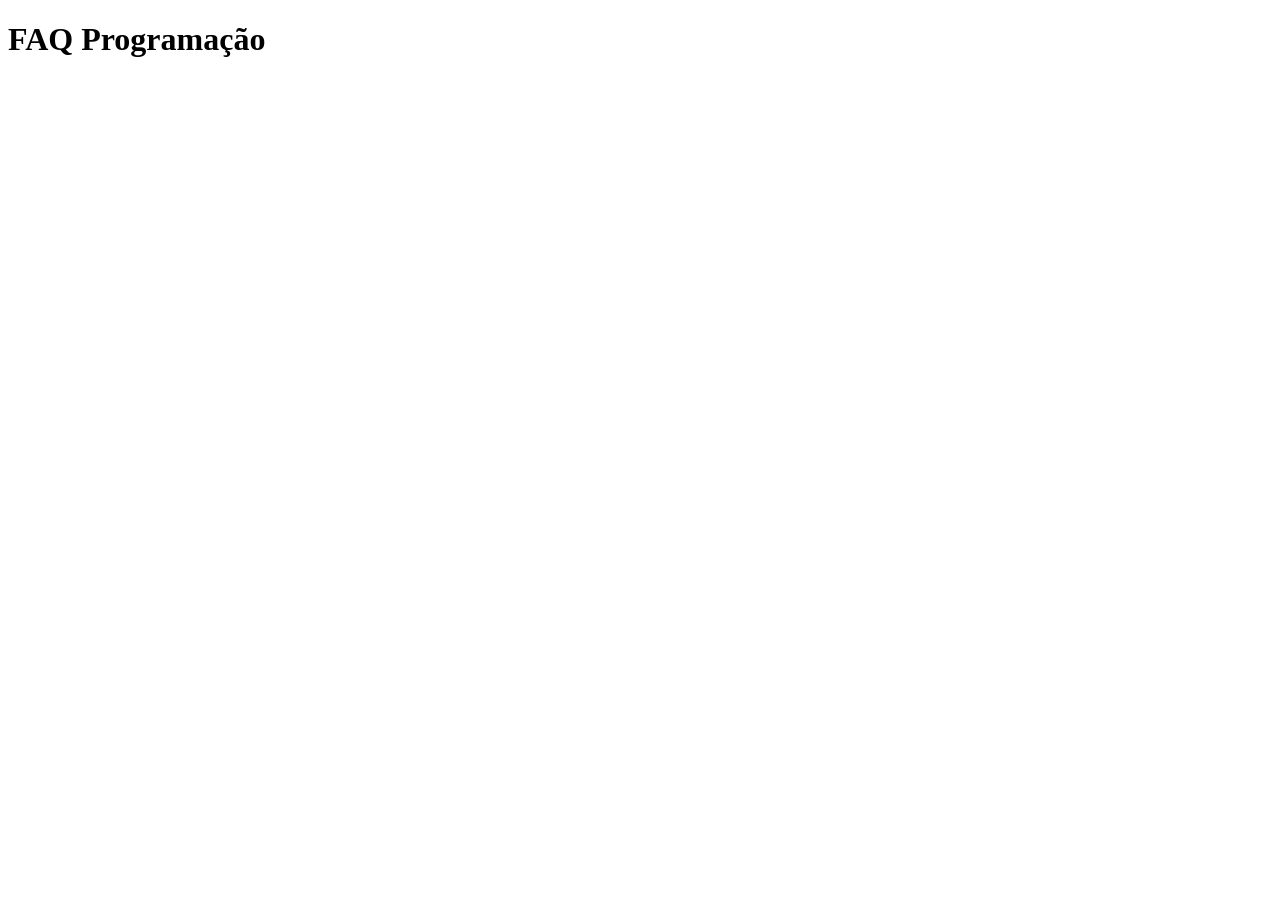
==== PW 1/FAQ/index.html @ fdf6800a "Add files via upload" ====
<!DOCTYPE html>
<html lang="pt-br">
<head>
    <meta charset="UTF-8">
    <meta name="viewport" content="width=device-width, initial-scale=1.0">
    <title>FAQ - Linguagens de Programação</title>
</head>
<body>
    <header id="topo">
        <div class="container-menu">
            <h1>FAQ Programação
                
            </h1>
        </div>
    </header>
    
</body>
</html>
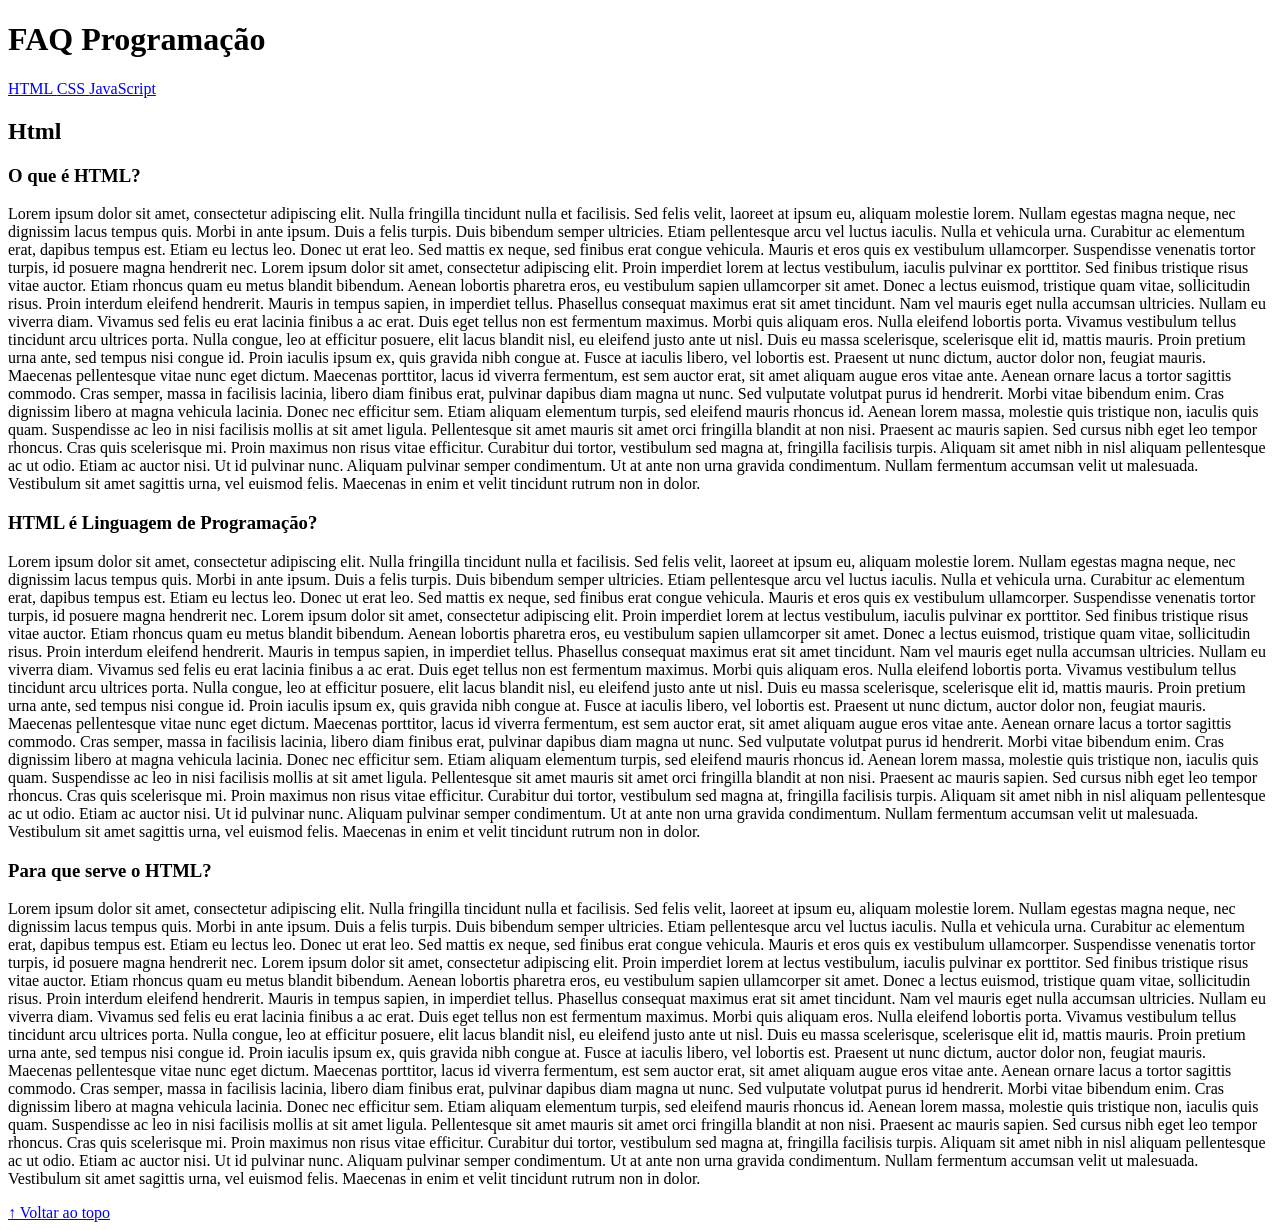
==== commit 4e8e22c7: "Add files via upload" ====
--- a/PW 1/FAQ/index.html
+++ b/PW 1/FAQ/index.html
@@ -8,11 +8,56 @@
 <body>
     <header id="topo">
         <div class="container-menu">
-            <h1>FAQ Programação
-                
-            </h1>
+            <h1>FAQ Programação</h1>
+            <nav>
+                <a href="#html"> HTML </a>
+                <a href="#css"> CSS </a>
+                <a href="#javascript"> JavaScript </a>
+            </nav>
         </div>
     </header>
+    <main>
+        <section id="html" class="card">
+            <h2> Html </h2>
+            <div class="faq">
+                <h3> O que é HTML? </h3>
+                <p> Lorem ipsum dolor sit amet, consectetur adipiscing elit. Nulla fringilla tincidunt nulla et facilisis. Sed felis velit, laoreet at ipsum eu, aliquam molestie lorem. Nullam egestas magna neque, nec dignissim lacus tempus quis. Morbi in ante ipsum. Duis a felis turpis. Duis bibendum semper ultricies. Etiam pellentesque arcu vel luctus iaculis. Nulla et vehicula urna. Curabitur ac elementum erat, dapibus tempus est. Etiam eu lectus leo. Donec ut erat leo. Sed mattis ex neque, sed finibus erat congue vehicula.
+
+Mauris et eros quis ex vestibulum ullamcorper. Suspendisse venenatis tortor turpis, id posuere magna hendrerit nec. Lorem ipsum dolor sit amet, consectetur adipiscing elit. Proin imperdiet lorem at lectus vestibulum, iaculis pulvinar ex porttitor. Sed finibus tristique risus vitae auctor. Etiam rhoncus quam eu metus blandit bibendum. Aenean lobortis pharetra eros, eu vestibulum sapien ullamcorper sit amet. Donec a lectus euismod, tristique quam vitae, sollicitudin risus. Proin interdum eleifend hendrerit. Mauris in tempus sapien, in imperdiet tellus. Phasellus consequat maximus erat sit amet tincidunt. Nam vel mauris eget nulla accumsan ultricies.
+
+Nullam eu viverra diam. Vivamus sed felis eu erat lacinia finibus a ac erat. Duis eget tellus non est fermentum maximus. Morbi quis aliquam eros. Nulla eleifend lobortis porta. Vivamus vestibulum tellus tincidunt arcu ultrices porta. Nulla congue, leo at efficitur posuere, elit lacus blandit nisl, eu eleifend justo ante ut nisl. Duis eu massa scelerisque, scelerisque elit id, mattis mauris. Proin pretium urna ante, sed tempus nisi congue id. Proin iaculis ipsum ex, quis gravida nibh congue at.
+
+Fusce at iaculis libero, vel lobortis est. Praesent ut nunc dictum, auctor dolor non, feugiat mauris. Maecenas pellentesque vitae nunc eget dictum. Maecenas porttitor, lacus id viverra fermentum, est sem auctor erat, sit amet aliquam augue eros vitae ante. Aenean ornare lacus a tortor sagittis commodo. Cras semper, massa in facilisis lacinia, libero diam finibus erat, pulvinar dapibus diam magna ut nunc. Sed vulputate volutpat purus id hendrerit. Morbi vitae bibendum enim. Cras dignissim libero at magna vehicula lacinia. Donec nec efficitur sem. Etiam aliquam elementum turpis, sed eleifend mauris rhoncus id. Aenean lorem massa, molestie quis tristique non, iaculis quis quam. Suspendisse ac leo in nisi facilisis mollis at sit amet ligula. Pellentesque sit amet mauris sit amet orci fringilla blandit at non nisi. Praesent ac mauris sapien. Sed cursus nibh eget leo tempor rhoncus.
+
+Cras quis scelerisque mi. Proin maximus non risus vitae efficitur. Curabitur dui tortor, vestibulum sed magna at, fringilla facilisis turpis. Aliquam sit amet nibh in nisl aliquam pellentesque ac ut odio. Etiam ac auctor nisi. Ut id pulvinar nunc. Aliquam pulvinar semper condimentum. Ut at ante non urna gravida condimentum. Nullam fermentum accumsan velit ut malesuada. Vestibulum sit amet sagittis urna, vel euismod felis. Maecenas in enim et velit tincidunt rutrum non in dolor.</p>
+            </div>
+            <div class="faq">
+                <h3>HTML é Linguagem de Programação?</h3>
+                <p> Lorem ipsum dolor sit amet, consectetur adipiscing elit. Nulla fringilla tincidunt nulla et facilisis. Sed felis velit, laoreet at ipsum eu, aliquam molestie lorem. Nullam egestas magna neque, nec dignissim lacus tempus quis. Morbi in ante ipsum. Duis a felis turpis. Duis bibendum semper ultricies. Etiam pellentesque arcu vel luctus iaculis. Nulla et vehicula urna. Curabitur ac elementum erat, dapibus tempus est. Etiam eu lectus leo. Donec ut erat leo. Sed mattis ex neque, sed finibus erat congue vehicula.
+
+Mauris et eros quis ex vestibulum ullamcorper. Suspendisse venenatis tortor turpis, id posuere magna hendrerit nec. Lorem ipsum dolor sit amet, consectetur adipiscing elit. Proin imperdiet lorem at lectus vestibulum, iaculis pulvinar ex porttitor. Sed finibus tristique risus vitae auctor. Etiam rhoncus quam eu metus blandit bibendum. Aenean lobortis pharetra eros, eu vestibulum sapien ullamcorper sit amet. Donec a lectus euismod, tristique quam vitae, sollicitudin risus. Proin interdum eleifend hendrerit. Mauris in tempus sapien, in imperdiet tellus. Phasellus consequat maximus erat sit amet tincidunt. Nam vel mauris eget nulla accumsan ultricies.
+
+Nullam eu viverra diam. Vivamus sed felis eu erat lacinia finibus a ac erat. Duis eget tellus non est fermentum maximus. Morbi quis aliquam eros. Nulla eleifend lobortis porta. Vivamus vestibulum tellus tincidunt arcu ultrices porta. Nulla congue, leo at efficitur posuere, elit lacus blandit nisl, eu eleifend justo ante ut nisl. Duis eu massa scelerisque, scelerisque elit id, mattis mauris. Proin pretium urna ante, sed tempus nisi congue id. Proin iaculis ipsum ex, quis gravida nibh congue at.
+
+Fusce at iaculis libero, vel lobortis est. Praesent ut nunc dictum, auctor dolor non, feugiat mauris. Maecenas pellentesque vitae nunc eget dictum. Maecenas porttitor, lacus id viverra fermentum, est sem auctor erat, sit amet aliquam augue eros vitae ante. Aenean ornare lacus a tortor sagittis commodo. Cras semper, massa in facilisis lacinia, libero diam finibus erat, pulvinar dapibus diam magna ut nunc. Sed vulputate volutpat purus id hendrerit. Morbi vitae bibendum enim. Cras dignissim libero at magna vehicula lacinia. Donec nec efficitur sem. Etiam aliquam elementum turpis, sed eleifend mauris rhoncus id. Aenean lorem massa, molestie quis tristique non, iaculis quis quam. Suspendisse ac leo in nisi facilisis mollis at sit amet ligula. Pellentesque sit amet mauris sit amet orci fringilla blandit at non nisi. Praesent ac mauris sapien. Sed cursus nibh eget leo tempor rhoncus.
+
+Cras quis scelerisque mi. Proin maximus non risus vitae efficitur. Curabitur dui tortor, vestibulum sed magna at, fringilla facilisis turpis. Aliquam sit amet nibh in nisl aliquam pellentesque ac ut odio. Etiam ac auctor nisi. Ut id pulvinar nunc. Aliquam pulvinar semper condimentum. Ut at ante non urna gravida condimentum. Nullam fermentum accumsan velit ut malesuada. Vestibulum sit amet sagittis urna, vel euismod felis. Maecenas in enim et velit tincidunt rutrum non in dolor.</p>
+            </div>
+            <div class="faq">
+                <h3>Para que serve o HTML?</h3>
+                <p> Lorem ipsum dolor sit amet, consectetur adipiscing elit. Nulla fringilla tincidunt nulla et facilisis. Sed felis velit, laoreet at ipsum eu, aliquam molestie lorem. Nullam egestas magna neque, nec dignissim lacus tempus quis. Morbi in ante ipsum. Duis a felis turpis. Duis bibendum semper ultricies. Etiam pellentesque arcu vel luctus iaculis. Nulla et vehicula urna. Curabitur ac elementum erat, dapibus tempus est. Etiam eu lectus leo. Donec ut erat leo. Sed mattis ex neque, sed finibus erat congue vehicula.
+
+Mauris et eros quis ex vestibulum ullamcorper. Suspendisse venenatis tortor turpis, id posuere magna hendrerit nec. Lorem ipsum dolor sit amet, consectetur adipiscing elit. Proin imperdiet lorem at lectus vestibulum, iaculis pulvinar ex porttitor. Sed finibus tristique risus vitae auctor. Etiam rhoncus quam eu metus blandit bibendum. Aenean lobortis pharetra eros, eu vestibulum sapien ullamcorper sit amet. Donec a lectus euismod, tristique quam vitae, sollicitudin risus. Proin interdum eleifend hendrerit. Mauris in tempus sapien, in imperdiet tellus. Phasellus consequat maximus erat sit amet tincidunt. Nam vel mauris eget nulla accumsan ultricies.
+
+Nullam eu viverra diam. Vivamus sed felis eu erat lacinia finibus a ac erat. Duis eget tellus non est fermentum maximus. Morbi quis aliquam eros. Nulla eleifend lobortis porta. Vivamus vestibulum tellus tincidunt arcu ultrices porta. Nulla congue, leo at efficitur posuere, elit lacus blandit nisl, eu eleifend justo ante ut nisl. Duis eu massa scelerisque, scelerisque elit id, mattis mauris. Proin pretium urna ante, sed tempus nisi congue id. Proin iaculis ipsum ex, quis gravida nibh congue at.
+
+Fusce at iaculis libero, vel lobortis est. Praesent ut nunc dictum, auctor dolor non, feugiat mauris. Maecenas pellentesque vitae nunc eget dictum. Maecenas porttitor, lacus id viverra fermentum, est sem auctor erat, sit amet aliquam augue eros vitae ante. Aenean ornare lacus a tortor sagittis commodo. Cras semper, massa in facilisis lacinia, libero diam finibus erat, pulvinar dapibus diam magna ut nunc. Sed vulputate volutpat purus id hendrerit. Morbi vitae bibendum enim. Cras dignissim libero at magna vehicula lacinia. Donec nec efficitur sem. Etiam aliquam elementum turpis, sed eleifend mauris rhoncus id. Aenean lorem massa, molestie quis tristique non, iaculis quis quam. Suspendisse ac leo in nisi facilisis mollis at sit amet ligula. Pellentesque sit amet mauris sit amet orci fringilla blandit at non nisi. Praesent ac mauris sapien. Sed cursus nibh eget leo tempor rhoncus.
+
+Cras quis scelerisque mi. Proin maximus non risus vitae efficitur. Curabitur dui tortor, vestibulum sed magna at, fringilla facilisis turpis. Aliquam sit amet nibh in nisl aliquam pellentesque ac ut odio. Etiam ac auctor nisi. Ut id pulvinar nunc. Aliquam pulvinar semper condimentum. Ut at ante non urna gravida condimentum. Nullam fermentum accumsan velit ut malesuada. Vestibulum sit amet sagittis urna, vel euismod felis. Maecenas in enim et velit tincidunt rutrum non in dolor.</p>
+            </div>
+            <a href="#topo" class="voltar"> ↑ Voltar ao topo </a>
+        </section>
+    </main>
     
 </body>
 </html>
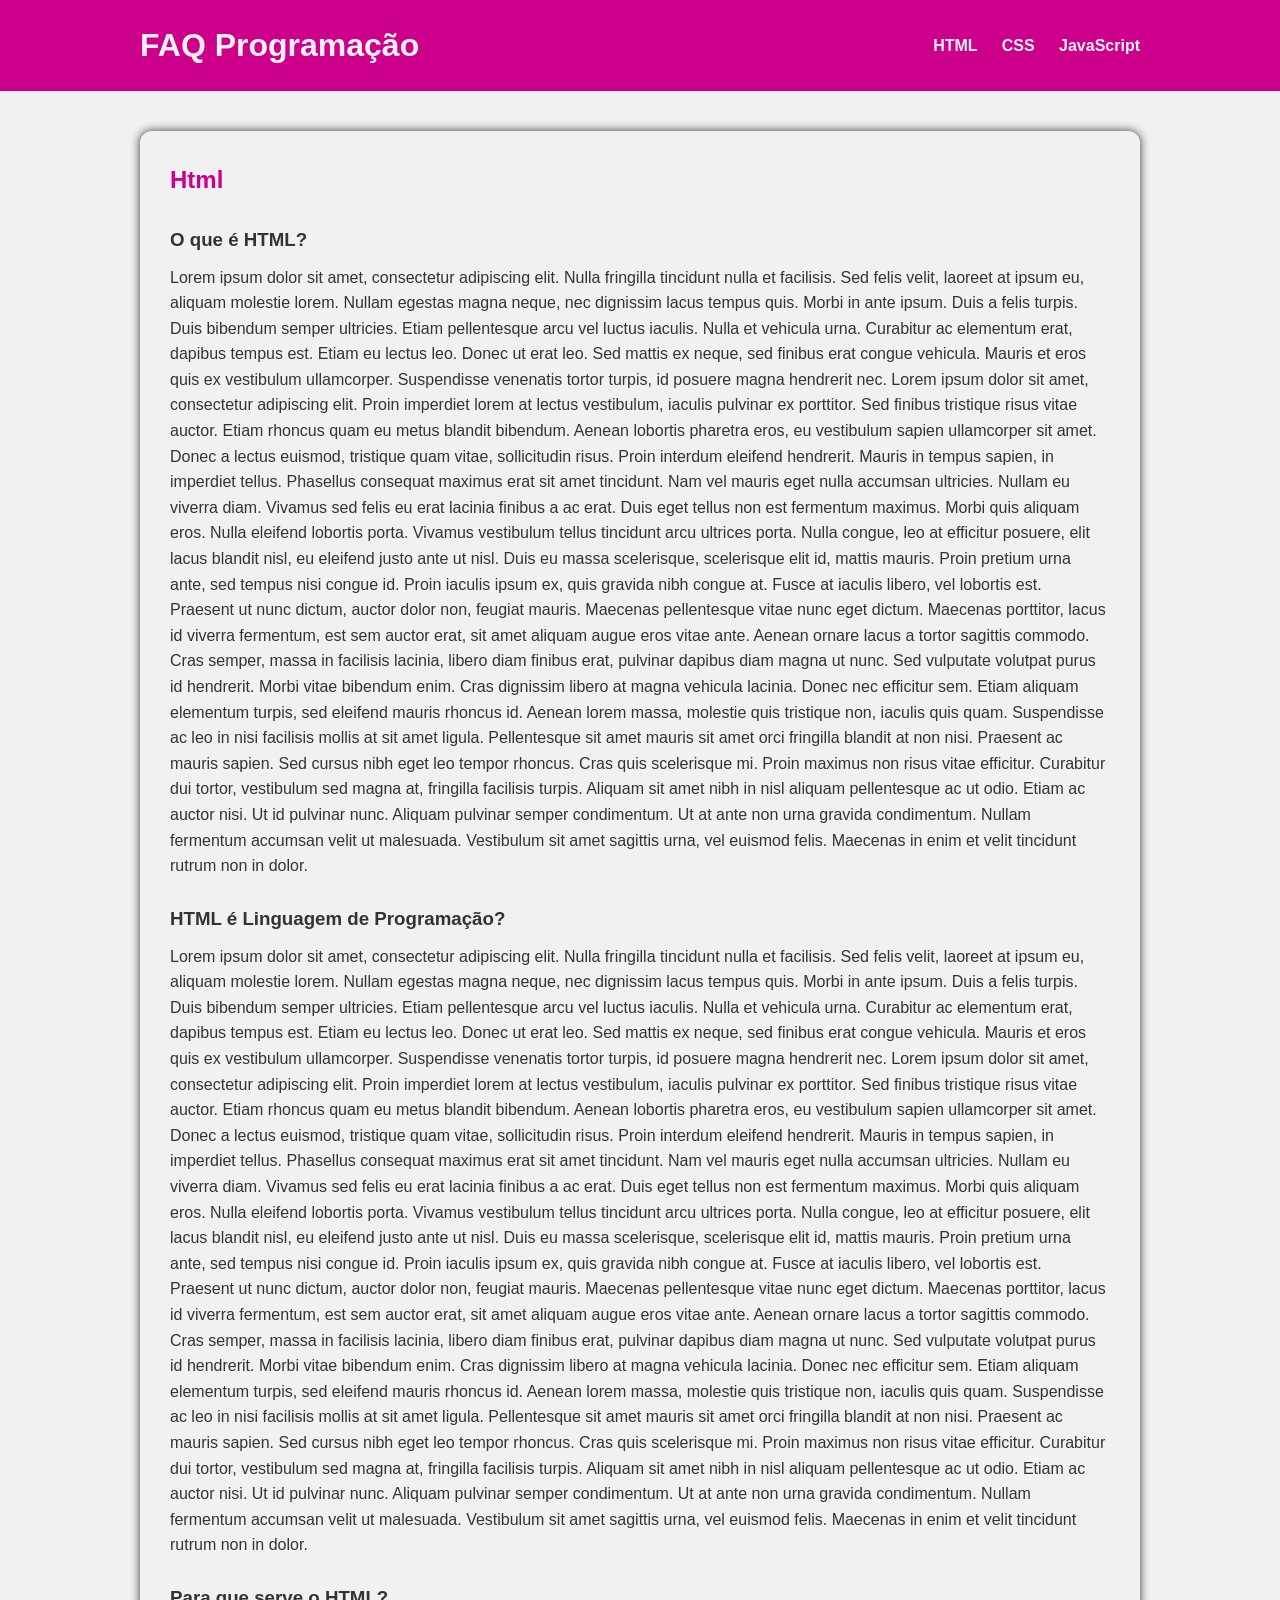
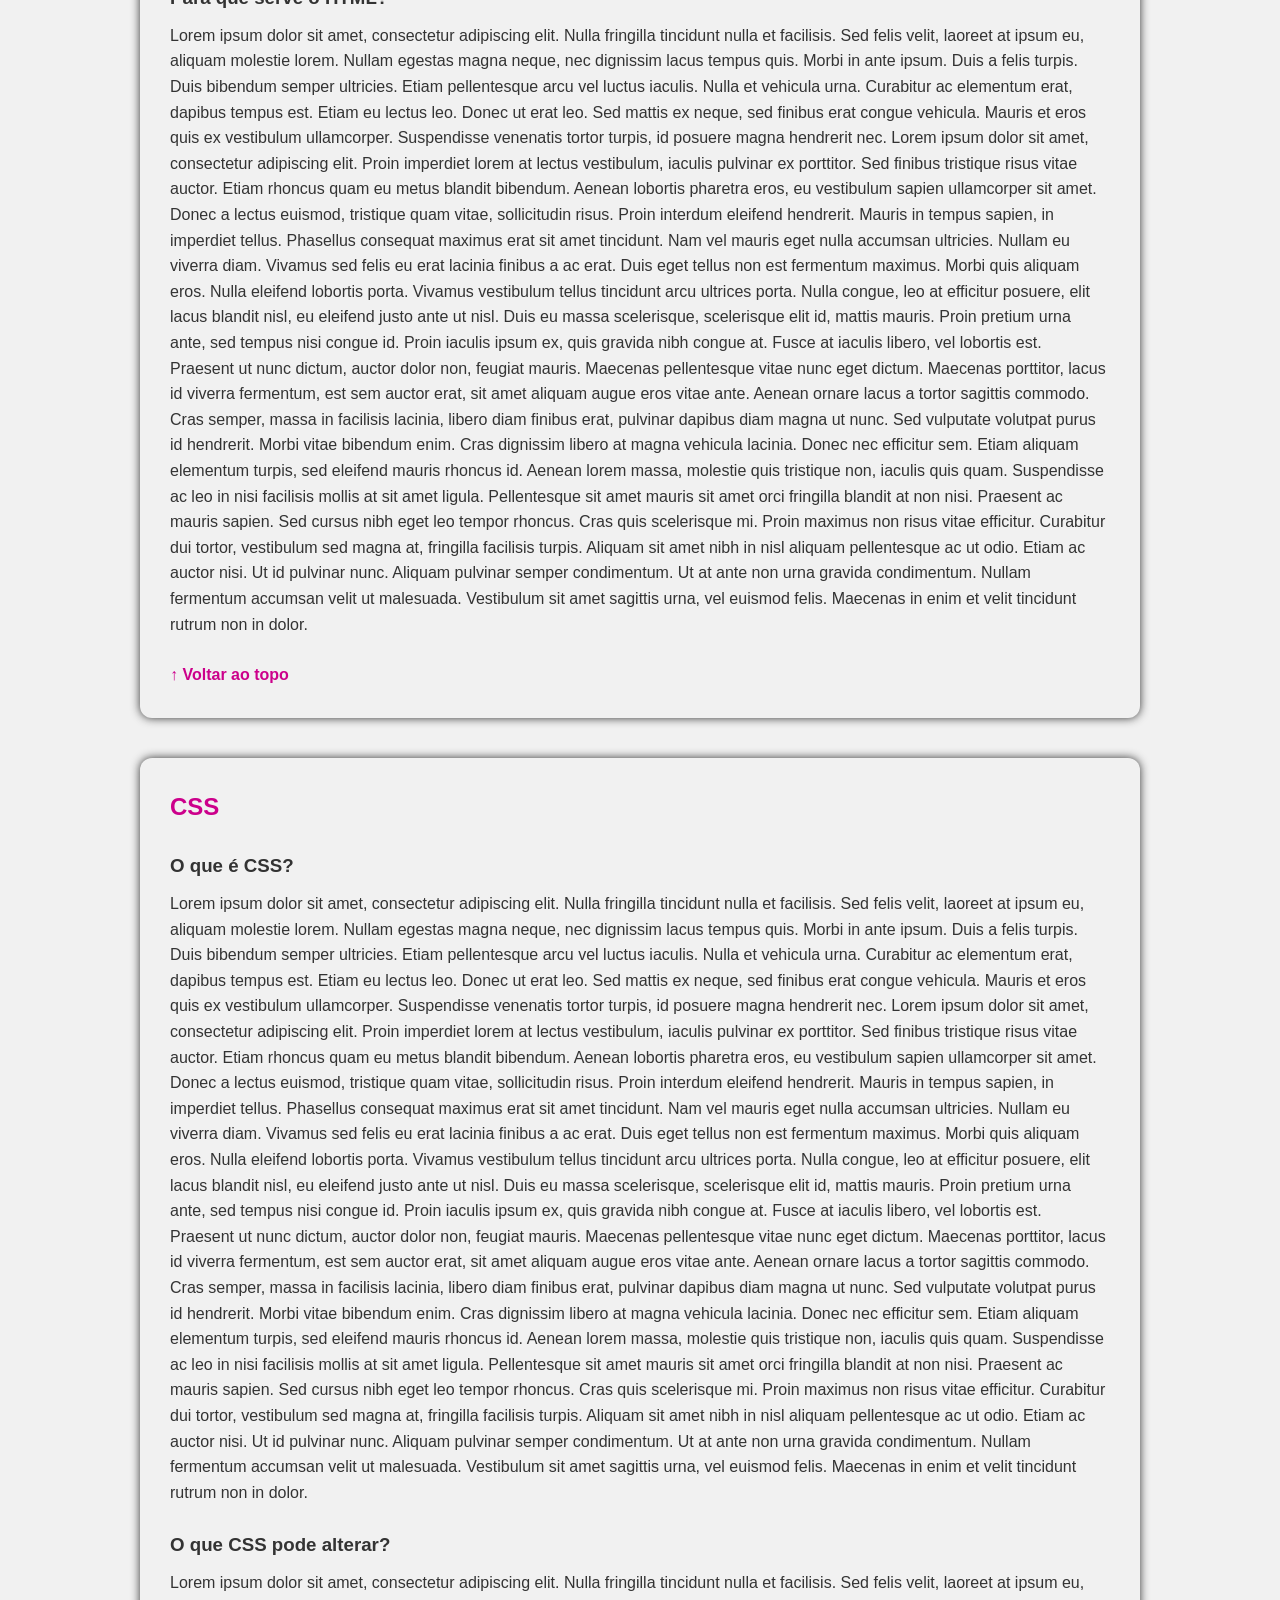
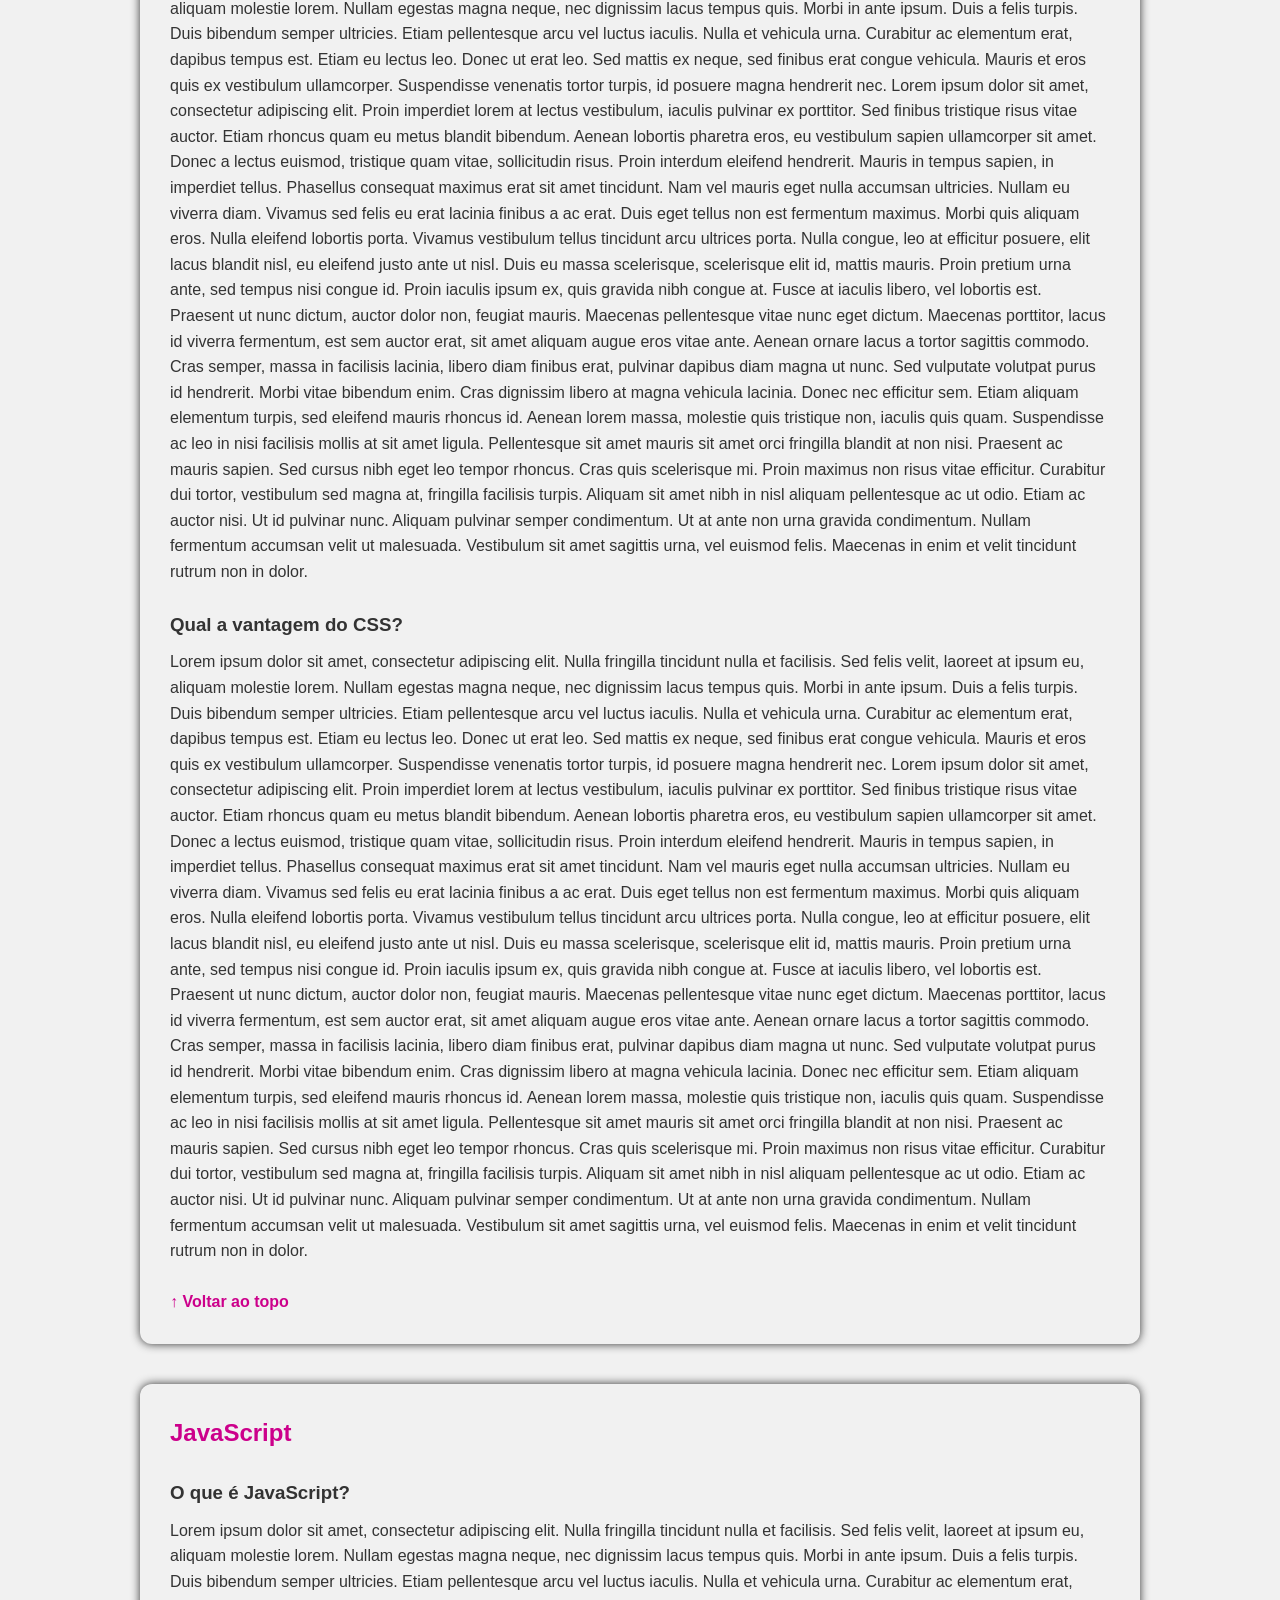
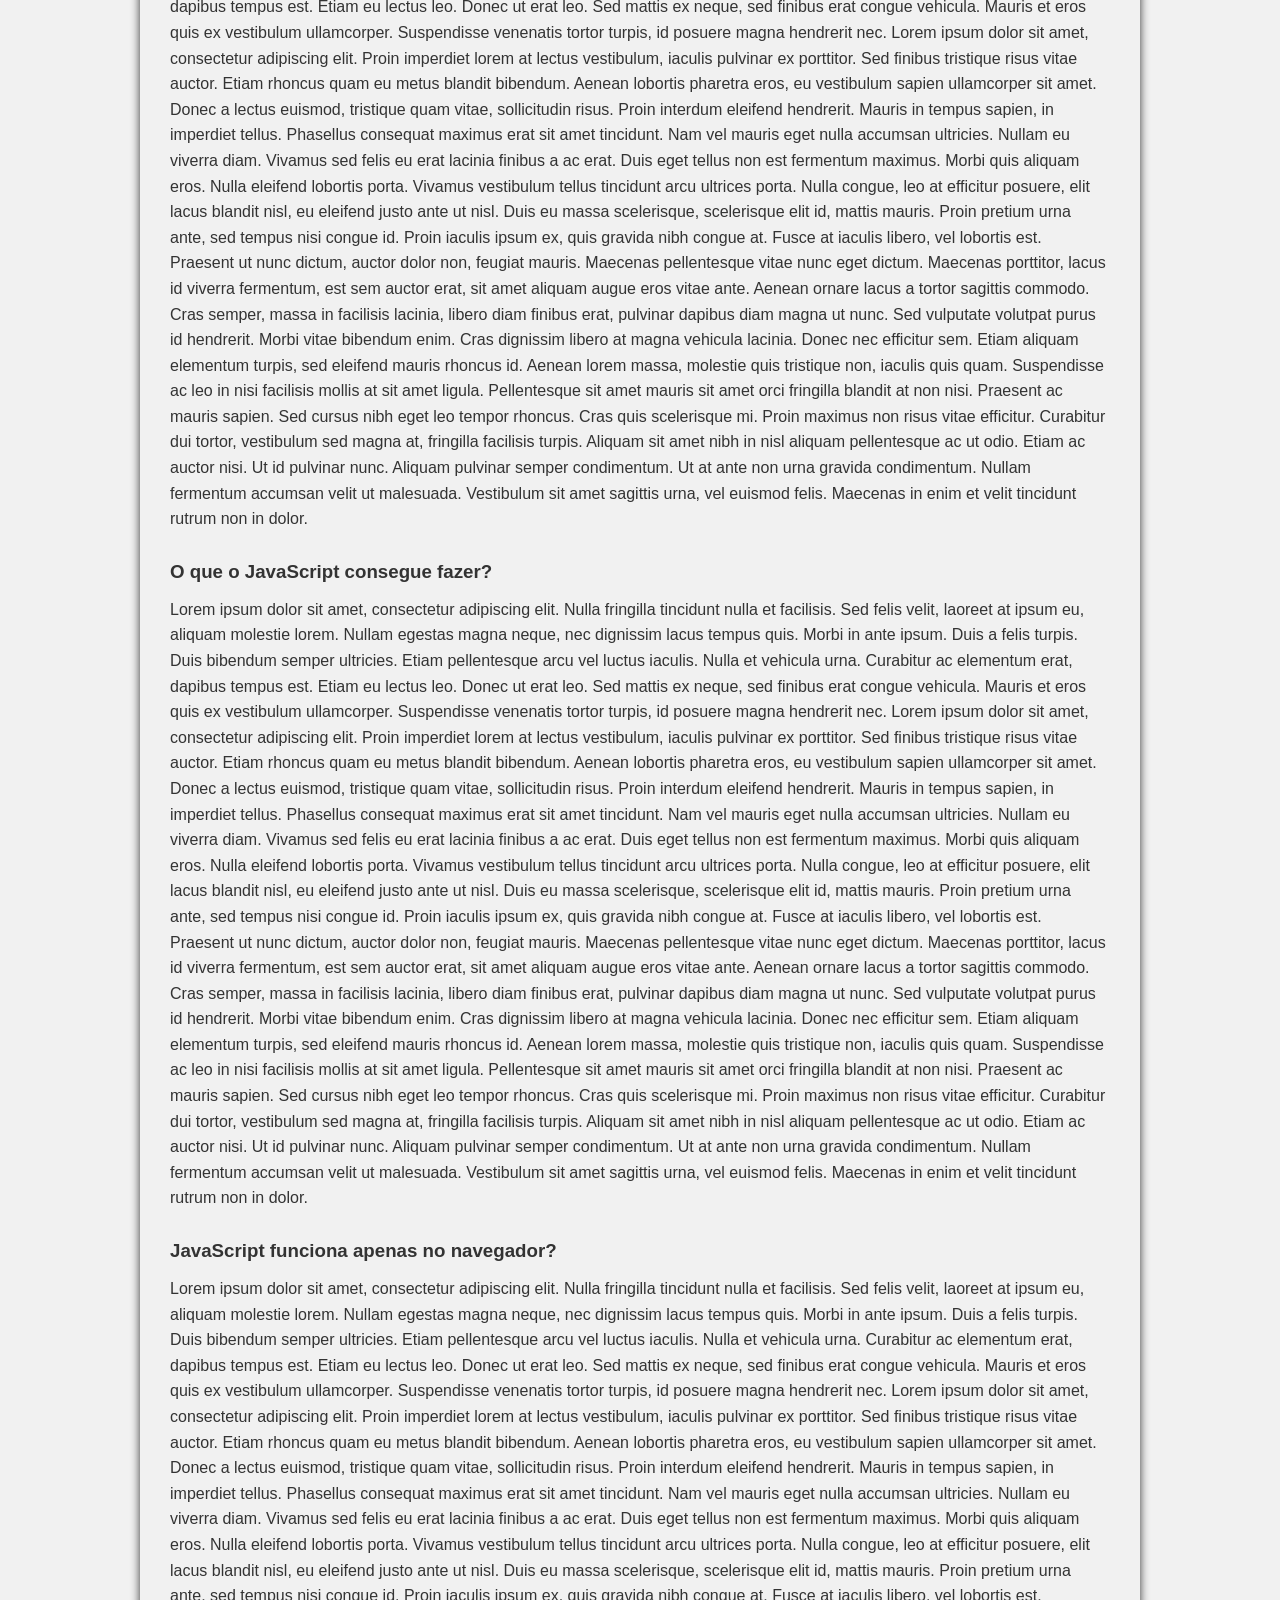
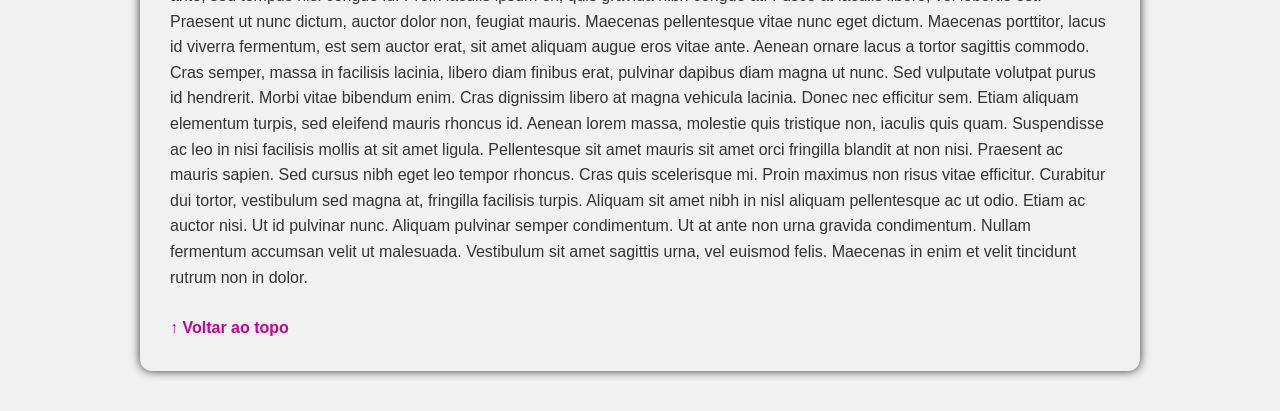
==== commit 11f1b021: "Add files via upload" ====
--- a/PW 1/FAQ/index.html
+++ b/PW 1/FAQ/index.html
@@ -3,15 +3,17 @@
 <head>
     <meta charset="UTF-8">
     <meta name="viewport" content="width=device-width, initial-scale=1.0">
+    <link rel="stylesheet" href="CSS/estilo.css">
     <title>FAQ - Linguagens de Programação</title>
 </head>
 <body>
+    <a id="topo"></a>
     <header id="topo">
         <div class="container-menu">
             <h1>FAQ Programação</h1>
             <nav>
                 <a href="#html"> HTML </a>
-                <a href="#css"> CSS </a>
+                <a href="#CSS"> CSS </a>
                 <a href="#javascript"> JavaScript </a>
             </nav>
         </div>
@@ -23,37 +25,117 @@
                 <h3> O que é HTML? </h3>
                 <p> Lorem ipsum dolor sit amet, consectetur adipiscing elit. Nulla fringilla tincidunt nulla et facilisis. Sed felis velit, laoreet at ipsum eu, aliquam molestie lorem. Nullam egestas magna neque, nec dignissim lacus tempus quis. Morbi in ante ipsum. Duis a felis turpis. Duis bibendum semper ultricies. Etiam pellentesque arcu vel luctus iaculis. Nulla et vehicula urna. Curabitur ac elementum erat, dapibus tempus est. Etiam eu lectus leo. Donec ut erat leo. Sed mattis ex neque, sed finibus erat congue vehicula.
 
-Mauris et eros quis ex vestibulum ullamcorper. Suspendisse venenatis tortor turpis, id posuere magna hendrerit nec. Lorem ipsum dolor sit amet, consectetur adipiscing elit. Proin imperdiet lorem at lectus vestibulum, iaculis pulvinar ex porttitor. Sed finibus tristique risus vitae auctor. Etiam rhoncus quam eu metus blandit bibendum. Aenean lobortis pharetra eros, eu vestibulum sapien ullamcorper sit amet. Donec a lectus euismod, tristique quam vitae, sollicitudin risus. Proin interdum eleifend hendrerit. Mauris in tempus sapien, in imperdiet tellus. Phasellus consequat maximus erat sit amet tincidunt. Nam vel mauris eget nulla accumsan ultricies.
+                Mauris et eros quis ex vestibulum ullamcorper. Suspendisse venenatis tortor turpis, id posuere magna hendrerit nec. Lorem ipsum dolor sit amet, consectetur adipiscing elit. Proin imperdiet lorem at lectus vestibulum, iaculis pulvinar ex porttitor. Sed finibus tristique risus vitae auctor. Etiam rhoncus quam eu metus blandit bibendum. Aenean lobortis pharetra eros, eu vestibulum sapien ullamcorper sit amet. Donec a lectus euismod, tristique quam vitae, sollicitudin risus. Proin interdum eleifend hendrerit. Mauris in tempus sapien, in imperdiet tellus. Phasellus consequat maximus erat sit amet tincidunt. Nam vel mauris eget nulla accumsan ultricies.
 
-Nullam eu viverra diam. Vivamus sed felis eu erat lacinia finibus a ac erat. Duis eget tellus non est fermentum maximus. Morbi quis aliquam eros. Nulla eleifend lobortis porta. Vivamus vestibulum tellus tincidunt arcu ultrices porta. Nulla congue, leo at efficitur posuere, elit lacus blandit nisl, eu eleifend justo ante ut nisl. Duis eu massa scelerisque, scelerisque elit id, mattis mauris. Proin pretium urna ante, sed tempus nisi congue id. Proin iaculis ipsum ex, quis gravida nibh congue at.
+                Nullam eu viverra diam. Vivamus sed felis eu erat lacinia finibus a ac erat. Duis eget tellus non est fermentum maximus. Morbi quis aliquam eros. Nulla eleifend lobortis porta. Vivamus vestibulum tellus tincidunt arcu ultrices porta. Nulla congue, leo at efficitur posuere, elit lacus blandit nisl, eu eleifend justo ante ut nisl. Duis eu massa scelerisque, scelerisque elit id, mattis mauris. Proin pretium urna ante, sed tempus nisi congue id. Proin iaculis ipsum ex, quis gravida nibh congue at.
 
-Fusce at iaculis libero, vel lobortis est. Praesent ut nunc dictum, auctor dolor non, feugiat mauris. Maecenas pellentesque vitae nunc eget dictum. Maecenas porttitor, lacus id viverra fermentum, est sem auctor erat, sit amet aliquam augue eros vitae ante. Aenean ornare lacus a tortor sagittis commodo. Cras semper, massa in facilisis lacinia, libero diam finibus erat, pulvinar dapibus diam magna ut nunc. Sed vulputate volutpat purus id hendrerit. Morbi vitae bibendum enim. Cras dignissim libero at magna vehicula lacinia. Donec nec efficitur sem. Etiam aliquam elementum turpis, sed eleifend mauris rhoncus id. Aenean lorem massa, molestie quis tristique non, iaculis quis quam. Suspendisse ac leo in nisi facilisis mollis at sit amet ligula. Pellentesque sit amet mauris sit amet orci fringilla blandit at non nisi. Praesent ac mauris sapien. Sed cursus nibh eget leo tempor rhoncus.
+                Fusce at iaculis libero, vel lobortis est. Praesent ut nunc dictum, auctor dolor non, feugiat mauris. Maecenas pellentesque vitae nunc eget dictum. Maecenas porttitor, lacus id viverra fermentum, est sem auctor erat, sit amet aliquam augue eros vitae ante. Aenean ornare lacus a tortor sagittis commodo. Cras semper, massa in facilisis lacinia, libero diam finibus erat, pulvinar dapibus diam magna ut nunc. Sed vulputate volutpat purus id hendrerit. Morbi vitae bibendum enim. Cras dignissim libero at magna vehicula lacinia. Donec nec efficitur sem. Etiam aliquam elementum turpis, sed eleifend mauris rhoncus id. Aenean lorem massa, molestie quis tristique non, iaculis quis quam. Suspendisse ac leo in nisi facilisis mollis at sit amet ligula. Pellentesque sit amet mauris sit amet orci fringilla blandit at non nisi. Praesent ac mauris sapien. Sed cursus nibh eget leo tempor rhoncus.
 
-Cras quis scelerisque mi. Proin maximus non risus vitae efficitur. Curabitur dui tortor, vestibulum sed magna at, fringilla facilisis turpis. Aliquam sit amet nibh in nisl aliquam pellentesque ac ut odio. Etiam ac auctor nisi. Ut id pulvinar nunc. Aliquam pulvinar semper condimentum. Ut at ante non urna gravida condimentum. Nullam fermentum accumsan velit ut malesuada. Vestibulum sit amet sagittis urna, vel euismod felis. Maecenas in enim et velit tincidunt rutrum non in dolor.</p>
+                Cras quis scelerisque mi. Proin maximus non risus vitae efficitur. Curabitur dui tortor, vestibulum sed magna at, fringilla facilisis turpis. Aliquam sit amet nibh in nisl aliquam pellentesque ac ut odio. Etiam ac auctor nisi. Ut id pulvinar nunc. Aliquam pulvinar semper condimentum. Ut at ante non urna gravida condimentum. Nullam fermentum accumsan velit ut malesuada. Vestibulum sit amet sagittis urna, vel euismod felis. Maecenas in enim et velit tincidunt rutrum non in dolor.</p>
             </div>
             <div class="faq">
                 <h3>HTML é Linguagem de Programação?</h3>
                 <p> Lorem ipsum dolor sit amet, consectetur adipiscing elit. Nulla fringilla tincidunt nulla et facilisis. Sed felis velit, laoreet at ipsum eu, aliquam molestie lorem. Nullam egestas magna neque, nec dignissim lacus tempus quis. Morbi in ante ipsum. Duis a felis turpis. Duis bibendum semper ultricies. Etiam pellentesque arcu vel luctus iaculis. Nulla et vehicula urna. Curabitur ac elementum erat, dapibus tempus est. Etiam eu lectus leo. Donec ut erat leo. Sed mattis ex neque, sed finibus erat congue vehicula.
 
-Mauris et eros quis ex vestibulum ullamcorper. Suspendisse venenatis tortor turpis, id posuere magna hendrerit nec. Lorem ipsum dolor sit amet, consectetur adipiscing elit. Proin imperdiet lorem at lectus vestibulum, iaculis pulvinar ex porttitor. Sed finibus tristique risus vitae auctor. Etiam rhoncus quam eu metus blandit bibendum. Aenean lobortis pharetra eros, eu vestibulum sapien ullamcorper sit amet. Donec a lectus euismod, tristique quam vitae, sollicitudin risus. Proin interdum eleifend hendrerit. Mauris in tempus sapien, in imperdiet tellus. Phasellus consequat maximus erat sit amet tincidunt. Nam vel mauris eget nulla accumsan ultricies.
+                Mauris et eros quis ex vestibulum ullamcorper. Suspendisse venenatis tortor turpis, id posuere magna hendrerit nec. Lorem ipsum dolor sit amet, consectetur adipiscing elit. Proin imperdiet lorem at lectus vestibulum, iaculis pulvinar ex porttitor. Sed finibus tristique risus vitae auctor. Etiam rhoncus quam eu metus blandit bibendum. Aenean lobortis pharetra eros, eu vestibulum sapien ullamcorper sit amet. Donec a lectus euismod, tristique quam vitae, sollicitudin risus. Proin interdum eleifend hendrerit. Mauris in tempus sapien, in imperdiet tellus. Phasellus consequat maximus erat sit amet tincidunt. Nam vel mauris eget nulla accumsan ultricies.
 
-Nullam eu viverra diam. Vivamus sed felis eu erat lacinia finibus a ac erat. Duis eget tellus non est fermentum maximus. Morbi quis aliquam eros. Nulla eleifend lobortis porta. Vivamus vestibulum tellus tincidunt arcu ultrices porta. Nulla congue, leo at efficitur posuere, elit lacus blandit nisl, eu eleifend justo ante ut nisl. Duis eu massa scelerisque, scelerisque elit id, mattis mauris. Proin pretium urna ante, sed tempus nisi congue id. Proin iaculis ipsum ex, quis gravida nibh congue at.
+                Nullam eu viverra diam. Vivamus sed felis eu erat lacinia finibus a ac erat. Duis eget tellus non est fermentum maximus. Morbi quis aliquam eros. Nulla eleifend lobortis porta. Vivamus vestibulum tellus tincidunt arcu ultrices porta. Nulla congue, leo at efficitur posuere, elit lacus blandit nisl, eu eleifend justo ante ut nisl. Duis eu massa scelerisque, scelerisque elit id, mattis mauris. Proin pretium urna ante, sed tempus nisi congue id. Proin iaculis ipsum ex, quis gravida nibh congue at.
 
-Fusce at iaculis libero, vel lobortis est. Praesent ut nunc dictum, auctor dolor non, feugiat mauris. Maecenas pellentesque vitae nunc eget dictum. Maecenas porttitor, lacus id viverra fermentum, est sem auctor erat, sit amet aliquam augue eros vitae ante. Aenean ornare lacus a tortor sagittis commodo. Cras semper, massa in facilisis lacinia, libero diam finibus erat, pulvinar dapibus diam magna ut nunc. Sed vulputate volutpat purus id hendrerit. Morbi vitae bibendum enim. Cras dignissim libero at magna vehicula lacinia. Donec nec efficitur sem. Etiam aliquam elementum turpis, sed eleifend mauris rhoncus id. Aenean lorem massa, molestie quis tristique non, iaculis quis quam. Suspendisse ac leo in nisi facilisis mollis at sit amet ligula. Pellentesque sit amet mauris sit amet orci fringilla blandit at non nisi. Praesent ac mauris sapien. Sed cursus nibh eget leo tempor rhoncus.
+                Fusce at iaculis libero, vel lobortis est. Praesent ut nunc dictum, auctor dolor non, feugiat mauris. Maecenas pellentesque vitae nunc eget dictum. Maecenas porttitor, lacus id viverra fermentum, est sem auctor erat, sit amet aliquam augue eros vitae ante. Aenean ornare lacus a tortor sagittis commodo. Cras semper, massa in facilisis lacinia, libero diam finibus erat, pulvinar dapibus diam magna ut nunc. Sed vulputate volutpat purus id hendrerit. Morbi vitae bibendum enim. Cras dignissim libero at magna vehicula lacinia. Donec nec efficitur sem. Etiam aliquam elementum turpis, sed eleifend mauris rhoncus id. Aenean lorem massa, molestie quis tristique non, iaculis quis quam. Suspendisse ac leo in nisi facilisis mollis at sit amet ligula. Pellentesque sit amet mauris sit amet orci fringilla blandit at non nisi. Praesent ac mauris sapien. Sed cursus nibh eget leo tempor rhoncus.
 
-Cras quis scelerisque mi. Proin maximus non risus vitae efficitur. Curabitur dui tortor, vestibulum sed magna at, fringilla facilisis turpis. Aliquam sit amet nibh in nisl aliquam pellentesque ac ut odio. Etiam ac auctor nisi. Ut id pulvinar nunc. Aliquam pulvinar semper condimentum. Ut at ante non urna gravida condimentum. Nullam fermentum accumsan velit ut malesuada. Vestibulum sit amet sagittis urna, vel euismod felis. Maecenas in enim et velit tincidunt rutrum non in dolor.</p>
+                Cras quis scelerisque mi. Proin maximus non risus vitae efficitur. Curabitur dui tortor, vestibulum sed magna at, fringilla facilisis turpis. Aliquam sit amet nibh in nisl aliquam pellentesque ac ut odio. Etiam ac auctor nisi. Ut id pulvinar nunc. Aliquam pulvinar semper condimentum. Ut at ante non urna gravida condimentum. Nullam fermentum accumsan velit ut malesuada. Vestibulum sit amet sagittis urna, vel euismod felis. Maecenas in enim et velit tincidunt rutrum non in dolor.</p>
             </div>
             <div class="faq">
                 <h3>Para que serve o HTML?</h3>
                 <p> Lorem ipsum dolor sit amet, consectetur adipiscing elit. Nulla fringilla tincidunt nulla et facilisis. Sed felis velit, laoreet at ipsum eu, aliquam molestie lorem. Nullam egestas magna neque, nec dignissim lacus tempus quis. Morbi in ante ipsum. Duis a felis turpis. Duis bibendum semper ultricies. Etiam pellentesque arcu vel luctus iaculis. Nulla et vehicula urna. Curabitur ac elementum erat, dapibus tempus est. Etiam eu lectus leo. Donec ut erat leo. Sed mattis ex neque, sed finibus erat congue vehicula.
 
-Mauris et eros quis ex vestibulum ullamcorper. Suspendisse venenatis tortor turpis, id posuere magna hendrerit nec. Lorem ipsum dolor sit amet, consectetur adipiscing elit. Proin imperdiet lorem at lectus vestibulum, iaculis pulvinar ex porttitor. Sed finibus tristique risus vitae auctor. Etiam rhoncus quam eu metus blandit bibendum. Aenean lobortis pharetra eros, eu vestibulum sapien ullamcorper sit amet. Donec a lectus euismod, tristique quam vitae, sollicitudin risus. Proin interdum eleifend hendrerit. Mauris in tempus sapien, in imperdiet tellus. Phasellus consequat maximus erat sit amet tincidunt. Nam vel mauris eget nulla accumsan ultricies.
+                Mauris et eros quis ex vestibulum ullamcorper. Suspendisse venenatis tortor turpis, id posuere magna hendrerit nec. Lorem ipsum dolor sit amet, consectetur adipiscing elit. Proin imperdiet lorem at lectus vestibulum, iaculis pulvinar ex porttitor. Sed finibus tristique risus vitae auctor. Etiam rhoncus quam eu metus blandit bibendum. Aenean lobortis pharetra eros, eu vestibulum sapien ullamcorper sit amet. Donec a lectus euismod, tristique quam vitae, sollicitudin risus. Proin interdum eleifend hendrerit. Mauris in tempus sapien, in imperdiet tellus. Phasellus consequat maximus erat sit amet tincidunt. Nam vel mauris eget nulla accumsan ultricies.
 
-Nullam eu viverra diam. Vivamus sed felis eu erat lacinia finibus a ac erat. Duis eget tellus non est fermentum maximus. Morbi quis aliquam eros. Nulla eleifend lobortis porta. Vivamus vestibulum tellus tincidunt arcu ultrices porta. Nulla congue, leo at efficitur posuere, elit lacus blandit nisl, eu eleifend justo ante ut nisl. Duis eu massa scelerisque, scelerisque elit id, mattis mauris. Proin pretium urna ante, sed tempus nisi congue id. Proin iaculis ipsum ex, quis gravida nibh congue at.
+                Nullam eu viverra diam. Vivamus sed felis eu erat lacinia finibus a ac erat. Duis eget tellus non est fermentum maximus. Morbi quis aliquam eros. Nulla eleifend lobortis porta. Vivamus vestibulum tellus tincidunt arcu ultrices porta. Nulla congue, leo at efficitur posuere, elit lacus blandit nisl, eu eleifend justo ante ut nisl. Duis eu massa scelerisque, scelerisque elit id, mattis mauris. Proin pretium urna ante, sed tempus nisi congue id. Proin iaculis ipsum ex, quis gravida nibh congue at.
 
-Fusce at iaculis libero, vel lobortis est. Praesent ut nunc dictum, auctor dolor non, feugiat mauris. Maecenas pellentesque vitae nunc eget dictum. Maecenas porttitor, lacus id viverra fermentum, est sem auctor erat, sit amet aliquam augue eros vitae ante. Aenean ornare lacus a tortor sagittis commodo. Cras semper, massa in facilisis lacinia, libero diam finibus erat, pulvinar dapibus diam magna ut nunc. Sed vulputate volutpat purus id hendrerit. Morbi vitae bibendum enim. Cras dignissim libero at magna vehicula lacinia. Donec nec efficitur sem. Etiam aliquam elementum turpis, sed eleifend mauris rhoncus id. Aenean lorem massa, molestie quis tristique non, iaculis quis quam. Suspendisse ac leo in nisi facilisis mollis at sit amet ligula. Pellentesque sit amet mauris sit amet orci fringilla blandit at non nisi. Praesent ac mauris sapien. Sed cursus nibh eget leo tempor rhoncus.
+                Fusce at iaculis libero, vel lobortis est. Praesent ut nunc dictum, auctor dolor non, feugiat mauris. Maecenas pellentesque vitae nunc eget dictum. Maecenas porttitor, lacus id viverra fermentum, est sem auctor erat, sit amet aliquam augue eros vitae ante. Aenean ornare lacus a tortor sagittis commodo. Cras semper, massa in facilisis lacinia, libero diam finibus erat, pulvinar dapibus diam magna ut nunc. Sed vulputate volutpat purus id hendrerit. Morbi vitae bibendum enim. Cras dignissim libero at magna vehicula lacinia. Donec nec efficitur sem. Etiam aliquam elementum turpis, sed eleifend mauris rhoncus id. Aenean lorem massa, molestie quis tristique non, iaculis quis quam. Suspendisse ac leo in nisi facilisis mollis at sit amet ligula. Pellentesque sit amet mauris sit amet orci fringilla blandit at non nisi. Praesent ac mauris sapien. Sed cursus nibh eget leo tempor rhoncus.
 
-Cras quis scelerisque mi. Proin maximus non risus vitae efficitur. Curabitur dui tortor, vestibulum sed magna at, fringilla facilisis turpis. Aliquam sit amet nibh in nisl aliquam pellentesque ac ut odio. Etiam ac auctor nisi. Ut id pulvinar nunc. Aliquam pulvinar semper condimentum. Ut at ante non urna gravida condimentum. Nullam fermentum accumsan velit ut malesuada. Vestibulum sit amet sagittis urna, vel euismod felis. Maecenas in enim et velit tincidunt rutrum non in dolor.</p>
+                Cras quis scelerisque mi. Proin maximus non risus vitae efficitur. Curabitur dui tortor, vestibulum sed magna at, fringilla facilisis turpis. Aliquam sit amet nibh in nisl aliquam pellentesque ac ut odio. Etiam ac auctor nisi. Ut id pulvinar nunc. Aliquam pulvinar semper condimentum. Ut at ante non urna gravida condimentum. Nullam fermentum accumsan velit ut malesuada. Vestibulum sit amet sagittis urna, vel euismod felis. Maecenas in enim et velit tincidunt rutrum non in dolor.</p>
+            </div>
+            <a href="#topo" class="voltar"> ↑ Voltar ao topo </a>
+        </section>
+         <section id="CSS" class="card">
+            <h2> CSS </h2>
+            <div class="faq">
+                <h3> O que é CSS? </h3>
+                <p> Lorem ipsum dolor sit amet, consectetur adipiscing elit. Nulla fringilla tincidunt nulla et facilisis. Sed felis velit, laoreet at ipsum eu, aliquam molestie lorem. Nullam egestas magna neque, nec dignissim lacus tempus quis. Morbi in ante ipsum. Duis a felis turpis. Duis bibendum semper ultricies. Etiam pellentesque arcu vel luctus iaculis. Nulla et vehicula urna. Curabitur ac elementum erat, dapibus tempus est. Etiam eu lectus leo. Donec ut erat leo. Sed mattis ex neque, sed finibus erat congue vehicula.
+
+                Mauris et eros quis ex vestibulum ullamcorper. Suspendisse venenatis tortor turpis, id posuere magna hendrerit nec. Lorem ipsum dolor sit amet, consectetur adipiscing elit. Proin imperdiet lorem at lectus vestibulum, iaculis pulvinar ex porttitor. Sed finibus tristique risus vitae auctor. Etiam rhoncus quam eu metus blandit bibendum. Aenean lobortis pharetra eros, eu vestibulum sapien ullamcorper sit amet. Donec a lectus euismod, tristique quam vitae, sollicitudin risus. Proin interdum eleifend hendrerit. Mauris in tempus sapien, in imperdiet tellus. Phasellus consequat maximus erat sit amet tincidunt. Nam vel mauris eget nulla accumsan ultricies.
+
+                Nullam eu viverra diam. Vivamus sed felis eu erat lacinia finibus a ac erat. Duis eget tellus non est fermentum maximus. Morbi quis aliquam eros. Nulla eleifend lobortis porta. Vivamus vestibulum tellus tincidunt arcu ultrices porta. Nulla congue, leo at efficitur posuere, elit lacus blandit nisl, eu eleifend justo ante ut nisl. Duis eu massa scelerisque, scelerisque elit id, mattis mauris. Proin pretium urna ante, sed tempus nisi congue id. Proin iaculis ipsum ex, quis gravida nibh congue at.
+
+                Fusce at iaculis libero, vel lobortis est. Praesent ut nunc dictum, auctor dolor non, feugiat mauris. Maecenas pellentesque vitae nunc eget dictum. Maecenas porttitor, lacus id viverra fermentum, est sem auctor erat, sit amet aliquam augue eros vitae ante. Aenean ornare lacus a tortor sagittis commodo. Cras semper, massa in facilisis lacinia, libero diam finibus erat, pulvinar dapibus diam magna ut nunc. Sed vulputate volutpat purus id hendrerit. Morbi vitae bibendum enim. Cras dignissim libero at magna vehicula lacinia. Donec nec efficitur sem. Etiam aliquam elementum turpis, sed eleifend mauris rhoncus id. Aenean lorem massa, molestie quis tristique non, iaculis quis quam. Suspendisse ac leo in nisi facilisis mollis at sit amet ligula. Pellentesque sit amet mauris sit amet orci fringilla blandit at non nisi. Praesent ac mauris sapien. Sed cursus nibh eget leo tempor rhoncus.
+
+                Cras quis scelerisque mi. Proin maximus non risus vitae efficitur. Curabitur dui tortor, vestibulum sed magna at, fringilla facilisis turpis. Aliquam sit amet nibh in nisl aliquam pellentesque ac ut odio. Etiam ac auctor nisi. Ut id pulvinar nunc. Aliquam pulvinar semper condimentum. Ut at ante non urna gravida condimentum. Nullam fermentum accumsan velit ut malesuada. Vestibulum sit amet sagittis urna, vel euismod felis. Maecenas in enim et velit tincidunt rutrum non in dolor.</p>
+            </div>
+            <div class="faq">
+                <h3>O que CSS pode alterar?</h3>
+                <p> Lorem ipsum dolor sit amet, consectetur adipiscing elit. Nulla fringilla tincidunt nulla et facilisis. Sed felis velit, laoreet at ipsum eu, aliquam molestie lorem. Nullam egestas magna neque, nec dignissim lacus tempus quis. Morbi in ante ipsum. Duis a felis turpis. Duis bibendum semper ultricies. Etiam pellentesque arcu vel luctus iaculis. Nulla et vehicula urna. Curabitur ac elementum erat, dapibus tempus est. Etiam eu lectus leo. Donec ut erat leo. Sed mattis ex neque, sed finibus erat congue vehicula.
+
+                Mauris et eros quis ex vestibulum ullamcorper. Suspendisse venenatis tortor turpis, id posuere magna hendrerit nec. Lorem ipsum dolor sit amet, consectetur adipiscing elit. Proin imperdiet lorem at lectus vestibulum, iaculis pulvinar ex porttitor. Sed finibus tristique risus vitae auctor. Etiam rhoncus quam eu metus blandit bibendum. Aenean lobortis pharetra eros, eu vestibulum sapien ullamcorper sit amet. Donec a lectus euismod, tristique quam vitae, sollicitudin risus. Proin interdum eleifend hendrerit. Mauris in tempus sapien, in imperdiet tellus. Phasellus consequat maximus erat sit amet tincidunt. Nam vel mauris eget nulla accumsan ultricies.
+
+                Nullam eu viverra diam. Vivamus sed felis eu erat lacinia finibus a ac erat. Duis eget tellus non est fermentum maximus. Morbi quis aliquam eros. Nulla eleifend lobortis porta. Vivamus vestibulum tellus tincidunt arcu ultrices porta. Nulla congue, leo at efficitur posuere, elit lacus blandit nisl, eu eleifend justo ante ut nisl. Duis eu massa scelerisque, scelerisque elit id, mattis mauris. Proin pretium urna ante, sed tempus nisi congue id. Proin iaculis ipsum ex, quis gravida nibh congue at.
+
+                Fusce at iaculis libero, vel lobortis est. Praesent ut nunc dictum, auctor dolor non, feugiat mauris. Maecenas pellentesque vitae nunc eget dictum. Maecenas porttitor, lacus id viverra fermentum, est sem auctor erat, sit amet aliquam augue eros vitae ante. Aenean ornare lacus a tortor sagittis commodo. Cras semper, massa in facilisis lacinia, libero diam finibus erat, pulvinar dapibus diam magna ut nunc. Sed vulputate volutpat purus id hendrerit. Morbi vitae bibendum enim. Cras dignissim libero at magna vehicula lacinia. Donec nec efficitur sem. Etiam aliquam elementum turpis, sed eleifend mauris rhoncus id. Aenean lorem massa, molestie quis tristique non, iaculis quis quam. Suspendisse ac leo in nisi facilisis mollis at sit amet ligula. Pellentesque sit amet mauris sit amet orci fringilla blandit at non nisi. Praesent ac mauris sapien. Sed cursus nibh eget leo tempor rhoncus.
+
+                Cras quis scelerisque mi. Proin maximus non risus vitae efficitur. Curabitur dui tortor, vestibulum sed magna at, fringilla facilisis turpis. Aliquam sit amet nibh in nisl aliquam pellentesque ac ut odio. Etiam ac auctor nisi. Ut id pulvinar nunc. Aliquam pulvinar semper condimentum. Ut at ante non urna gravida condimentum. Nullam fermentum accumsan velit ut malesuada. Vestibulum sit amet sagittis urna, vel euismod felis. Maecenas in enim et velit tincidunt rutrum non in dolor.</p>
+            </div>
+            <div class="faq">
+                <h3>Qual a vantagem do CSS?</h3>
+                <p> Lorem ipsum dolor sit amet, consectetur adipiscing elit. Nulla fringilla tincidunt nulla et facilisis. Sed felis velit, laoreet at ipsum eu, aliquam molestie lorem. Nullam egestas magna neque, nec dignissim lacus tempus quis. Morbi in ante ipsum. Duis a felis turpis. Duis bibendum semper ultricies. Etiam pellentesque arcu vel luctus iaculis. Nulla et vehicula urna. Curabitur ac elementum erat, dapibus tempus est. Etiam eu lectus leo. Donec ut erat leo. Sed mattis ex neque, sed finibus erat congue vehicula.
+
+                Mauris et eros quis ex vestibulum ullamcorper. Suspendisse venenatis tortor turpis, id posuere magna hendrerit nec. Lorem ipsum dolor sit amet, consectetur adipiscing elit. Proin imperdiet lorem at lectus vestibulum, iaculis pulvinar ex porttitor. Sed finibus tristique risus vitae auctor. Etiam rhoncus quam eu metus blandit bibendum. Aenean lobortis pharetra eros, eu vestibulum sapien ullamcorper sit amet. Donec a lectus euismod, tristique quam vitae, sollicitudin risus. Proin interdum eleifend hendrerit. Mauris in tempus sapien, in imperdiet tellus. Phasellus consequat maximus erat sit amet tincidunt. Nam vel mauris eget nulla accumsan ultricies.
+
+                Nullam eu viverra diam. Vivamus sed felis eu erat lacinia finibus a ac erat. Duis eget tellus non est fermentum maximus. Morbi quis aliquam eros. Nulla eleifend lobortis porta. Vivamus vestibulum tellus tincidunt arcu ultrices porta. Nulla congue, leo at efficitur posuere, elit lacus blandit nisl, eu eleifend justo ante ut nisl. Duis eu massa scelerisque, scelerisque elit id, mattis mauris. Proin pretium urna ante, sed tempus nisi congue id. Proin iaculis ipsum ex, quis gravida nibh congue at.
+
+                Fusce at iaculis libero, vel lobortis est. Praesent ut nunc dictum, auctor dolor non, feugiat mauris. Maecenas pellentesque vitae nunc eget dictum. Maecenas porttitor, lacus id viverra fermentum, est sem auctor erat, sit amet aliquam augue eros vitae ante. Aenean ornare lacus a tortor sagittis commodo. Cras semper, massa in facilisis lacinia, libero diam finibus erat, pulvinar dapibus diam magna ut nunc. Sed vulputate volutpat purus id hendrerit. Morbi vitae bibendum enim. Cras dignissim libero at magna vehicula lacinia. Donec nec efficitur sem. Etiam aliquam elementum turpis, sed eleifend mauris rhoncus id. Aenean lorem massa, molestie quis tristique non, iaculis quis quam. Suspendisse ac leo in nisi facilisis mollis at sit amet ligula. Pellentesque sit amet mauris sit amet orci fringilla blandit at non nisi. Praesent ac mauris sapien. Sed cursus nibh eget leo tempor rhoncus.
+
+                Cras quis scelerisque mi. Proin maximus non risus vitae efficitur. Curabitur dui tortor, vestibulum sed magna at, fringilla facilisis turpis. Aliquam sit amet nibh in nisl aliquam pellentesque ac ut odio. Etiam ac auctor nisi. Ut id pulvinar nunc. Aliquam pulvinar semper condimentum. Ut at ante non urna gravida condimentum. Nullam fermentum accumsan velit ut malesuada. Vestibulum sit amet sagittis urna, vel euismod felis. Maecenas in enim et velit tincidunt rutrum non in dolor.</p>
+            </div>
+            <a href="#topo" class="voltar"> ↑ Voltar ao topo </a>
+        </section>
+         <section id="javascript" class="card">
+            <h2> JavaScript </h2>
+            <div class="faq">
+                <h3> O que é JavaScript? </h3>
+                <p> Lorem ipsum dolor sit amet, consectetur adipiscing elit. Nulla fringilla tincidunt nulla et facilisis. Sed felis velit, laoreet at ipsum eu, aliquam molestie lorem. Nullam egestas magna neque, nec dignissim lacus tempus quis. Morbi in ante ipsum. Duis a felis turpis. Duis bibendum semper ultricies. Etiam pellentesque arcu vel luctus iaculis. Nulla et vehicula urna. Curabitur ac elementum erat, dapibus tempus est. Etiam eu lectus leo. Donec ut erat leo. Sed mattis ex neque, sed finibus erat congue vehicula.
+
+                Mauris et eros quis ex vestibulum ullamcorper. Suspendisse venenatis tortor turpis, id posuere magna hendrerit nec. Lorem ipsum dolor sit amet, consectetur adipiscing elit. Proin imperdiet lorem at lectus vestibulum, iaculis pulvinar ex porttitor. Sed finibus tristique risus vitae auctor. Etiam rhoncus quam eu metus blandit bibendum. Aenean lobortis pharetra eros, eu vestibulum sapien ullamcorper sit amet. Donec a lectus euismod, tristique quam vitae, sollicitudin risus. Proin interdum eleifend hendrerit. Mauris in tempus sapien, in imperdiet tellus. Phasellus consequat maximus erat sit amet tincidunt. Nam vel mauris eget nulla accumsan ultricies.
+
+                Nullam eu viverra diam. Vivamus sed felis eu erat lacinia finibus a ac erat. Duis eget tellus non est fermentum maximus. Morbi quis aliquam eros. Nulla eleifend lobortis porta. Vivamus vestibulum tellus tincidunt arcu ultrices porta. Nulla congue, leo at efficitur posuere, elit lacus blandit nisl, eu eleifend justo ante ut nisl. Duis eu massa scelerisque, scelerisque elit id, mattis mauris. Proin pretium urna ante, sed tempus nisi congue id. Proin iaculis ipsum ex, quis gravida nibh congue at.
+
+                Fusce at iaculis libero, vel lobortis est. Praesent ut nunc dictum, auctor dolor non, feugiat mauris. Maecenas pellentesque vitae nunc eget dictum. Maecenas porttitor, lacus id viverra fermentum, est sem auctor erat, sit amet aliquam augue eros vitae ante. Aenean ornare lacus a tortor sagittis commodo. Cras semper, massa in facilisis lacinia, libero diam finibus erat, pulvinar dapibus diam magna ut nunc. Sed vulputate volutpat purus id hendrerit. Morbi vitae bibendum enim. Cras dignissim libero at magna vehicula lacinia. Donec nec efficitur sem. Etiam aliquam elementum turpis, sed eleifend mauris rhoncus id. Aenean lorem massa, molestie quis tristique non, iaculis quis quam. Suspendisse ac leo in nisi facilisis mollis at sit amet ligula. Pellentesque sit amet mauris sit amet orci fringilla blandit at non nisi. Praesent ac mauris sapien. Sed cursus nibh eget leo tempor rhoncus.
+
+                Cras quis scelerisque mi. Proin maximus non risus vitae efficitur. Curabitur dui tortor, vestibulum sed magna at, fringilla facilisis turpis. Aliquam sit amet nibh in nisl aliquam pellentesque ac ut odio. Etiam ac auctor nisi. Ut id pulvinar nunc. Aliquam pulvinar semper condimentum. Ut at ante non urna gravida condimentum. Nullam fermentum accumsan velit ut malesuada. Vestibulum sit amet sagittis urna, vel euismod felis. Maecenas in enim et velit tincidunt rutrum non in dolor.</p>
+            </div>
+            <div class="faq">
+                <h3>O que o JavaScript consegue fazer? </h3>
+                <p> Lorem ipsum dolor sit amet, consectetur adipiscing elit. Nulla fringilla tincidunt nulla et facilisis. Sed felis velit, laoreet at ipsum eu, aliquam molestie lorem. Nullam egestas magna neque, nec dignissim lacus tempus quis. Morbi in ante ipsum. Duis a felis turpis. Duis bibendum semper ultricies. Etiam pellentesque arcu vel luctus iaculis. Nulla et vehicula urna. Curabitur ac elementum erat, dapibus tempus est. Etiam eu lectus leo. Donec ut erat leo. Sed mattis ex neque, sed finibus erat congue vehicula.
+
+                Mauris et eros quis ex vestibulum ullamcorper. Suspendisse venenatis tortor turpis, id posuere magna hendrerit nec. Lorem ipsum dolor sit amet, consectetur adipiscing elit. Proin imperdiet lorem at lectus vestibulum, iaculis pulvinar ex porttitor. Sed finibus tristique risus vitae auctor. Etiam rhoncus quam eu metus blandit bibendum. Aenean lobortis pharetra eros, eu vestibulum sapien ullamcorper sit amet. Donec a lectus euismod, tristique quam vitae, sollicitudin risus. Proin interdum eleifend hendrerit. Mauris in tempus sapien, in imperdiet tellus. Phasellus consequat maximus erat sit amet tincidunt. Nam vel mauris eget nulla accumsan ultricies.
+
+                Nullam eu viverra diam. Vivamus sed felis eu erat lacinia finibus a ac erat. Duis eget tellus non est fermentum maximus. Morbi quis aliquam eros. Nulla eleifend lobortis porta. Vivamus vestibulum tellus tincidunt arcu ultrices porta. Nulla congue, leo at efficitur posuere, elit lacus blandit nisl, eu eleifend justo ante ut nisl. Duis eu massa scelerisque, scelerisque elit id, mattis mauris. Proin pretium urna ante, sed tempus nisi congue id. Proin iaculis ipsum ex, quis gravida nibh congue at.
+
+                Fusce at iaculis libero, vel lobortis est. Praesent ut nunc dictum, auctor dolor non, feugiat mauris. Maecenas pellentesque vitae nunc eget dictum. Maecenas porttitor, lacus id viverra fermentum, est sem auctor erat, sit amet aliquam augue eros vitae ante. Aenean ornare lacus a tortor sagittis commodo. Cras semper, massa in facilisis lacinia, libero diam finibus erat, pulvinar dapibus diam magna ut nunc. Sed vulputate volutpat purus id hendrerit. Morbi vitae bibendum enim. Cras dignissim libero at magna vehicula lacinia. Donec nec efficitur sem. Etiam aliquam elementum turpis, sed eleifend mauris rhoncus id. Aenean lorem massa, molestie quis tristique non, iaculis quis quam. Suspendisse ac leo in nisi facilisis mollis at sit amet ligula. Pellentesque sit amet mauris sit amet orci fringilla blandit at non nisi. Praesent ac mauris sapien. Sed cursus nibh eget leo tempor rhoncus.
+
+                Cras quis scelerisque mi. Proin maximus non risus vitae efficitur. Curabitur dui tortor, vestibulum sed magna at, fringilla facilisis turpis. Aliquam sit amet nibh in nisl aliquam pellentesque ac ut odio. Etiam ac auctor nisi. Ut id pulvinar nunc. Aliquam pulvinar semper condimentum. Ut at ante non urna gravida condimentum. Nullam fermentum accumsan velit ut malesuada. Vestibulum sit amet sagittis urna, vel euismod felis. Maecenas in enim et velit tincidunt rutrum non in dolor.</p>
+            </div>
+            <div class="faq">
+                <h3>JavaScript funciona apenas no navegador?</h3>
+                <p> Lorem ipsum dolor sit amet, consectetur adipiscing elit. Nulla fringilla tincidunt nulla et facilisis. Sed felis velit, laoreet at ipsum eu, aliquam molestie lorem. Nullam egestas magna neque, nec dignissim lacus tempus quis. Morbi in ante ipsum. Duis a felis turpis. Duis bibendum semper ultricies. Etiam pellentesque arcu vel luctus iaculis. Nulla et vehicula urna. Curabitur ac elementum erat, dapibus tempus est. Etiam eu lectus leo. Donec ut erat leo. Sed mattis ex neque, sed finibus erat congue vehicula.
+
+                Mauris et eros quis ex vestibulum ullamcorper. Suspendisse venenatis tortor turpis, id posuere magna hendrerit nec. Lorem ipsum dolor sit amet, consectetur adipiscing elit. Proin imperdiet lorem at lectus vestibulum, iaculis pulvinar ex porttitor. Sed finibus tristique risus vitae auctor. Etiam rhoncus quam eu metus blandit bibendum. Aenean lobortis pharetra eros, eu vestibulum sapien ullamcorper sit amet. Donec a lectus euismod, tristique quam vitae, sollicitudin risus. Proin interdum eleifend hendrerit. Mauris in tempus sapien, in imperdiet tellus. Phasellus consequat maximus erat sit amet tincidunt. Nam vel mauris eget nulla accumsan ultricies.
+
+                Nullam eu viverra diam. Vivamus sed felis eu erat lacinia finibus a ac erat. Duis eget tellus non est fermentum maximus. Morbi quis aliquam eros. Nulla eleifend lobortis porta. Vivamus vestibulum tellus tincidunt arcu ultrices porta. Nulla congue, leo at efficitur posuere, elit lacus blandit nisl, eu eleifend justo ante ut nisl. Duis eu massa scelerisque, scelerisque elit id, mattis mauris. Proin pretium urna ante, sed tempus nisi congue id. Proin iaculis ipsum ex, quis gravida nibh congue at.
+
+                Fusce at iaculis libero, vel lobortis est. Praesent ut nunc dictum, auctor dolor non, feugiat mauris. Maecenas pellentesque vitae nunc eget dictum. Maecenas porttitor, lacus id viverra fermentum, est sem auctor erat, sit amet aliquam augue eros vitae ante. Aenean ornare lacus a tortor sagittis commodo. Cras semper, massa in facilisis lacinia, libero diam finibus erat, pulvinar dapibus diam magna ut nunc. Sed vulputate volutpat purus id hendrerit. Morbi vitae bibendum enim. Cras dignissim libero at magna vehicula lacinia. Donec nec efficitur sem. Etiam aliquam elementum turpis, sed eleifend mauris rhoncus id. Aenean lorem massa, molestie quis tristique non, iaculis quis quam. Suspendisse ac leo in nisi facilisis mollis at sit amet ligula. Pellentesque sit amet mauris sit amet orci fringilla blandit at non nisi. Praesent ac mauris sapien. Sed cursus nibh eget leo tempor rhoncus.
+
+                Cras quis scelerisque mi. Proin maximus non risus vitae efficitur. Curabitur dui tortor, vestibulum sed magna at, fringilla facilisis turpis. Aliquam sit amet nibh in nisl aliquam pellentesque ac ut odio. Etiam ac auctor nisi. Ut id pulvinar nunc. Aliquam pulvinar semper condimentum. Ut at ante non urna gravida condimentum. Nullam fermentum accumsan velit ut malesuada. Vestibulum sit amet sagittis urna, vel euismod felis. Maecenas in enim et velit tincidunt rutrum non in dolor.</p>
             </div>
             <a href="#topo" class="voltar"> ↑ Voltar ao topo </a>
         </section>
--- a/PW 1/FAQ/CSS/estilo.css
+++ b/PW 1/FAQ/CSS/estilo.css
@@ -0,0 +1,114 @@
+/* Variaveis */
+:root{
+    --cor-principal: #cc008b;
+    --cor-hover: #00bfff;
+    --cor-voltar: #ff6600;
+    --cor-fundo: #f1f1f1;
+    --cor-texto: #333;
+}
+
+/* RESET */
+*{
+    margin: 0;
+    padding: 0;
+    box-sizing: border-box;
+}
+
+/* TOPO */
+header{
+    background-color: var(--cor-principal);
+    padding: 20px;
+    position: sticky;
+    top: 0;
+    z-index: 1000;
+}
+
+header h1 {
+    color: var(--cor-fundo);
+}
+
+/* GERAL */
+body{
+    font-family: Arial, Arial, Helvetica, sans-serif;
+    background-color: var(--cor-fundo);
+    color: var(--cor-texto);
+    line-height: 1.6;
+    scroll-behavior: smooth;
+}
+
+
+/* CONTEÚDO */
+main{
+    width: 90%;
+    max-width: 1000px;
+    margin: 40px auto;
+}
+
+nav a {
+    color: var(--cor-fundo);
+    text-decoration: none;
+    margin-left: 20px;
+    font-weight: bold;
+    transition: 0.3s;
+}
+
+nav a:hover{
+    color: var(--cor-hover) !important;
+}
+
+/* VOLTAR */
+.voltar {
+    text-decoration: none;
+    color: var(--cor-principal);
+    font-weight: bold;
+    transition: 0.3s;
+}
+
+.voltar:hover {
+    color: var(--cor-voltar);
+}
+
+/* RODAPÉ */
+footer {
+    background-color: var(--cor-principal);
+    color: var(--cor-fundo);
+    text-align: center;
+    padding: 20px;
+}
+
+/* MENU */
+.container-menu {
+    max-width: 1000px;
+    margin: auto;
+    display: flex;
+    justify-content: space-between;
+    align-items: center;
+}
+
+.card h2 {
+    color: var(--cor-principal);
+    margin-bottom: 25px;
+}
+
+.faq {
+    margin-bottom: 25px;
+}
+
+.faq h3 {
+    margin-bottom: 10px;
+    color: var(--cor-texto);
+}
+
+/* CARDS */
+.card {
+    background-color: var(--cor-fundo);
+    margin-bottom: 40px;
+    padding: 30px;
+    border-radius: 12px;
+    box-shadow: 0 0 10px rgb(0, 0, 0, 0.1);
+    box-shadow: 0 0 10px var(--cor-texto);
+}
+
+.faq p {
+    color: var(--cor-texto);
+}
